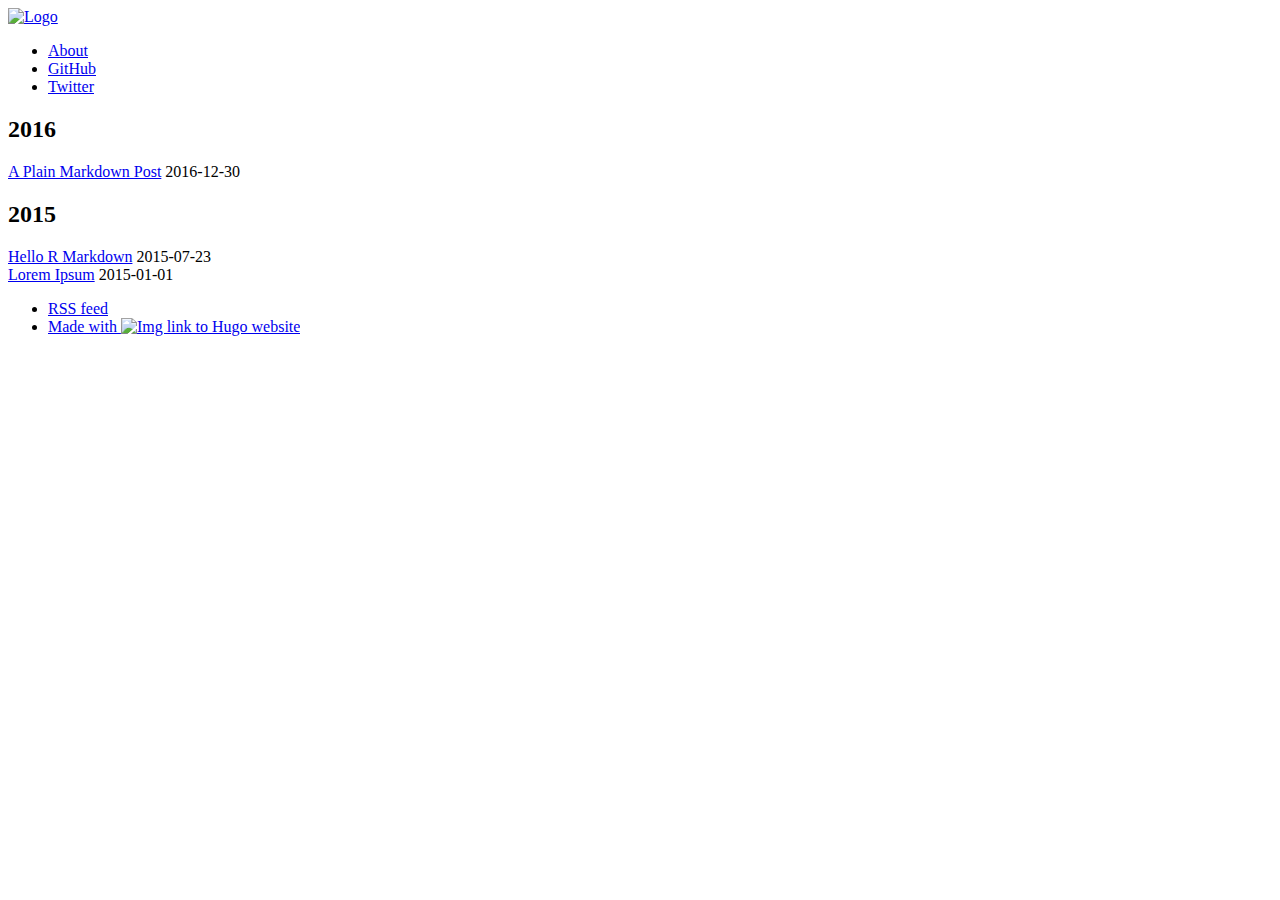
==== flyaware_page/public/index.html @ d25f65b0 "website files" ====
<!DOCTYPE html>
<html lang="en-us">
  <head>
    <meta charset="utf-8">
<meta name="viewport" content="width=device-width, initial-scale=1.0">
<meta name="generator" content="Hugo 0.60.1" />


<title>A Hugo website</title>
<meta property="og:title" content="A Hugo website">
<meta property="og:type" content="website">


  <link href='/favicon.ico' rel='icon' type='image/x-icon'/>



<meta property="description" content="A website built through Hugo and blogdown.">





<link href="/index.xml" rel="alternate" type="application/rss+xml" title="A Hugo website" />



<link rel="stylesheet" href="/css/fonts.css" media="all">
<link rel="stylesheet" href="/css/main.css" media="all">



  </head>
  <body>
    <div class="wrapper">
      <header class="header">
        <nav class="nav">
  <a href="/" class="nav-logo">
    <img src="/images/logo.png"
         width="50"
         height="50"
         alt="Logo">
  </a>

  <ul class="nav-links">
    
    <li><a href="/about/">About</a></li>
    
    <li><a href="https://github.com/rstudio/blogdown">GitHub</a></li>
    
    <li><a href="https://twitter.com/rstudio">Twitter</a></li>
    
  </ul>
</nav>

      </header>


<main class="content" role="main">

  
  <div class="archive">
    
    
    
    
    
    <h2 class="archive-title">2016</h2>
    
    <article class="archive-item">
      <a href="/2016/12/30/a-plain-markdown-post/" class="archive-item-link">A Plain Markdown Post</a>
      <span class="archive-item-date">
        2016-12-30
      </span>
    </article>
    
    
    <h2 class="archive-title">2015</h2>
    
    <article class="archive-item">
      <a href="/2015/07/23/hello-r-markdown/" class="archive-item-link">Hello R Markdown</a>
      <span class="archive-item-date">
        2015-07-23
      </span>
    </article>
    
    <article class="archive-item">
      <a href="/2015/01/01/lorem-ipsum/" class="archive-item-link">Lorem Ipsum</a>
      <span class="archive-item-date">
        2015-01-01
      </span>
    </article>
    
    
  </div>

</main>

      <footer class="footer">
        <ul class="footer-links">
          <li>
            <a href="/index.xml" type="application/rss+xml" target="_blank">RSS feed</a>
          </li>
          <li>
            <a href="https://gohugo.io/" class="footer-links-kudos">Made with <img src="/images/hugo-logo.png" alt="Img link to Hugo website" width="22" height="22"></a>
          </li>
        </ul>
      </footer>

    </div>
    

    

    
  </body>
</html>
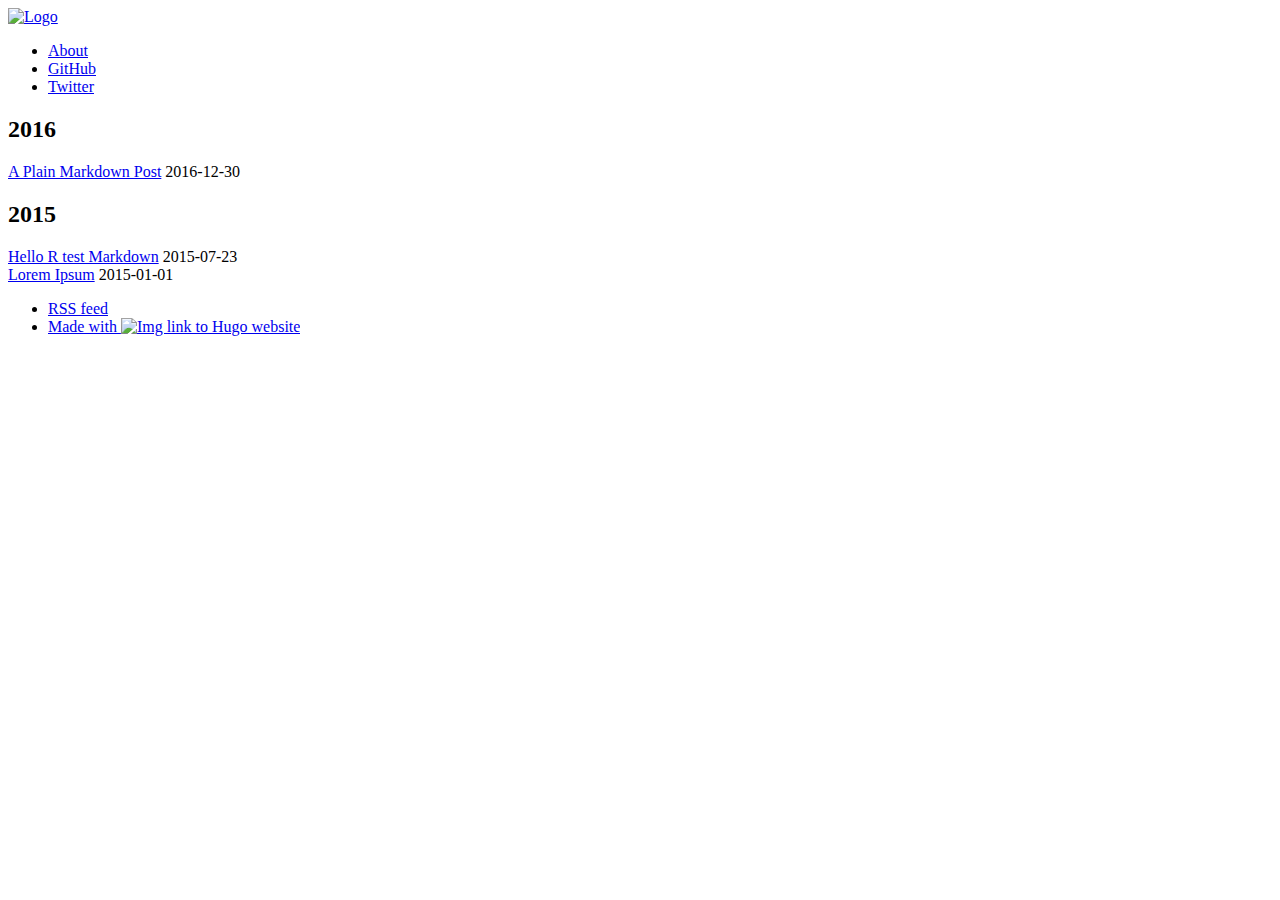
==== commit 17dcb90f: "website test netlify" ====
--- a/flyaware_page/public/index.html
+++ b/flyaware_page/public/index.html
@@ -78,7 +78,7 @@
     <h2 class="archive-title">2015</h2>
     
     <article class="archive-item">
-      <a href="/2015/07/23/hello-r-markdown/" class="archive-item-link">Hello R Markdown</a>
+      <a href="/2015/07/23/hello-r-test-markdown/" class="archive-item-link">Hello R test Markdown</a>
       <span class="archive-item-date">
         2015-07-23
       </span>
